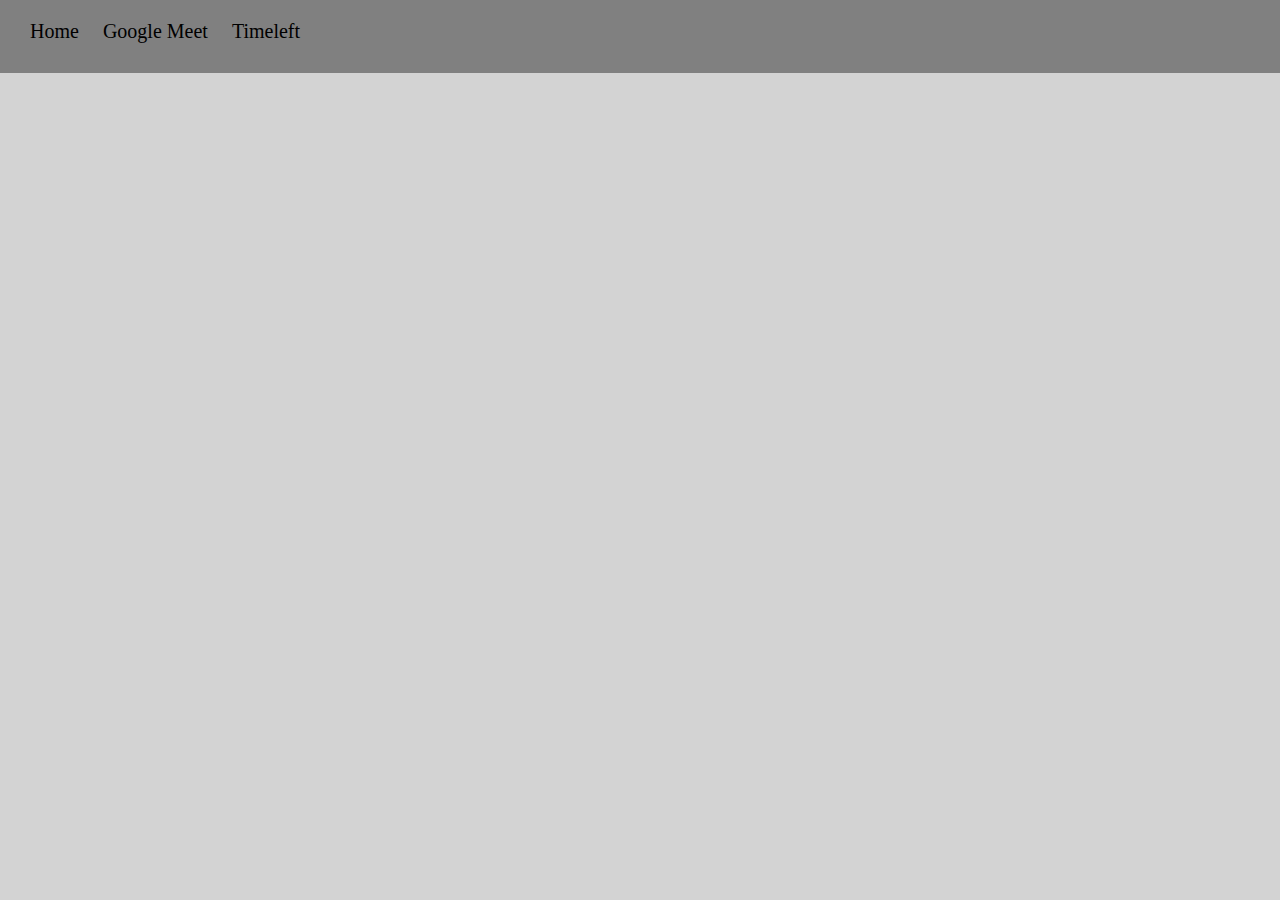
==== googlemeet.html @ 04d3fc3a "Add files via upload" ====
<!DOCTYPE html>
<html>
    <head>
        <meta charset="UTF-8">
        <title>Home</title>
        <link rel="shortcut icon" href="favicon.ico">
        <link rel="stylesheet" href="style.css">
    </head>

    <body>
        <header>
            <a class="item" href="index.html" alt="home">Home</a>
            <a class="item" href="googlemeet.html" alt="googlemeet">Google Meet</a>
            <a class="item" href="Timeleft.html" alt="Timeleft">Timeleft</a>
            <div class="time" id="time"></div>
        </header>

        <script src="app.js"></script>
    </body>
</html>
---- style.css ----
html , body {
    padding: 0;
    margin: 0;
    background-color: lightgrey;
    text-decoration: none;
    font-family:cursive;
    height: 100%;
}
.disclass {
    display: inline-block;
}
.button1 {
    background-color: grey;
    padding: 20px;
    margin: 20px;
    float: left;
    font-size: 50px;
    margin-top: 11rem;
    text-align: center;
    text-decoration: none;
    color: black;
    font-weight: bold;
    transform-origin: center;
    transition-property: transform;
    transition-duration: 1s;
}
.button1:hover {
    transform: scale(1.1, 1.1);
}
.button2 {
    float: right;
    font-size: 50px;
    background-color: grey;
    padding: 20px;
    margin: 20px;
    margin-right: 7rem;
    margin-top: 11rem;
    text-align: center;
    text-decoration: none;
    color: black;
    font-weight: bold;
    transform-origin: center;
    transition-property: transform;
    transition-duration: 1s;
}
.button2:hover {
    transform: scale(1.1, 1.1);
}
.item {
    font-size: 20px;
    padding: 10px;
    margin-top: -10px;
    text-decoration: none;
    color: black;
    display:inline-block;
    transform-origin: center;
    transition-property: transform;
    transition-duration: 1s;
}
.thisclass-class {
    margin-top: 10px;
}

.item:hover {
    transform: scale(1.1, 1.1);
}
.thisclass {
    text-align: center;
    font-size: 50px;
}
.box {
    align-items: center;
    justify-content: center;
    padding: 50px;
    margin-left: 25%;
    
}
.nextclass {
margin-top: -135px;
margin-right: 70px;
font-size: 40px;
float:right;
}
.boxtime {
text-align: center;
font-weight: bold;
text-transform: uppercase;
margin-top: -70px;
}
header {
background-color: grey;
padding: 20px;
}
.timeleft {
font-size: 100px;
}
.time {
float: right;
font-size: 25px;
margin-top: 0px;
}
.countdown {
font-size: 17px;
padding: 20px;
display:inline-block;
}
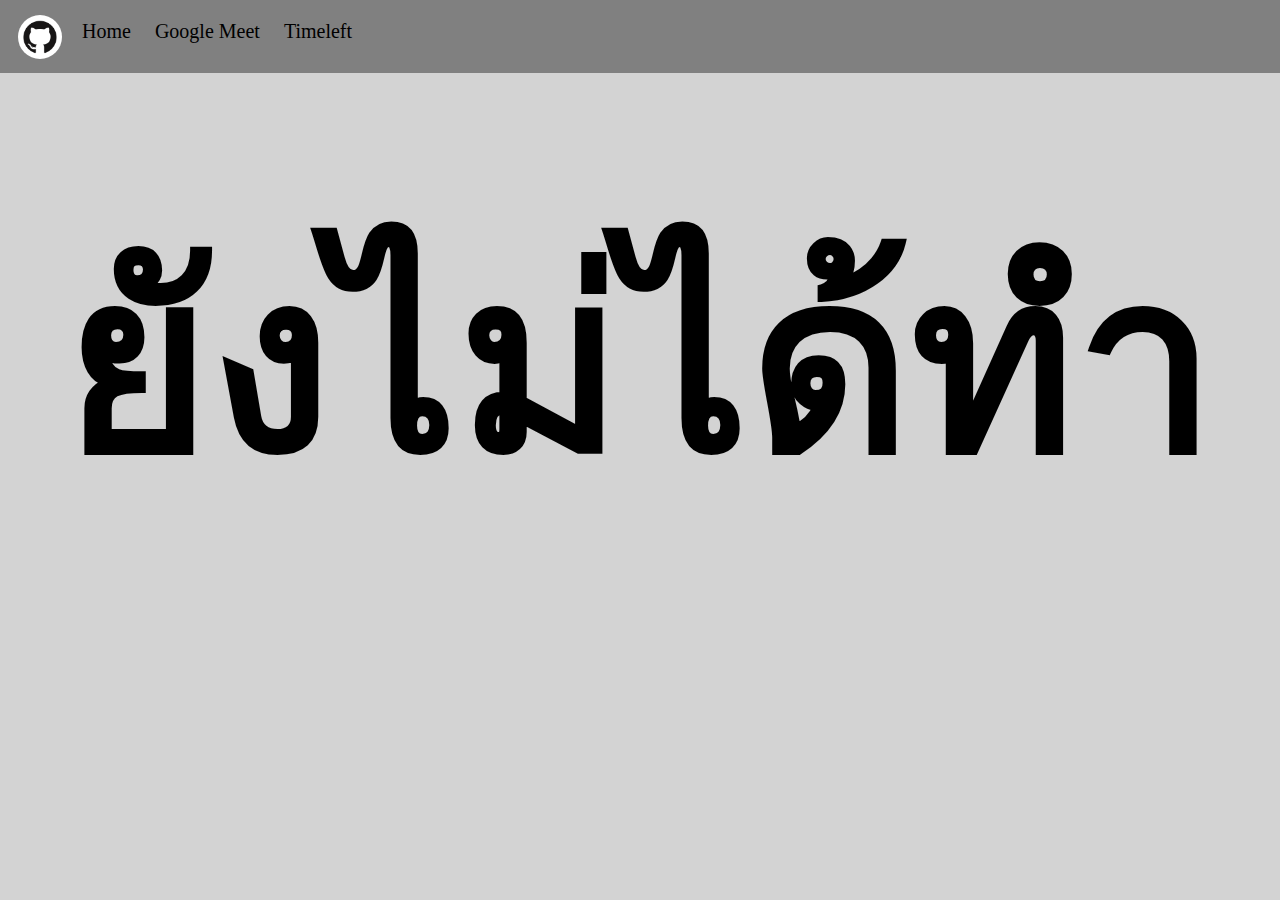
==== commit f3519b6d: "Add files via upload" ====
--- a/googlemeet.html
+++ b/googlemeet.html
@@ -9,12 +9,15 @@
 
     <body>
         <header>
+            <a href="https://github.com/Riodsa/Countdown"><img src="GitHub-Mark.png" class="logo"></a>
             <a class="item" href="index.html" alt="home">Home</a>
             <a class="item" href="googlemeet.html" alt="googlemeet">Google Meet</a>
             <a class="item" href="Timeleft.html" alt="Timeleft">Timeleft</a>
             <div class="time" id="time"></div>
         </header>
 
+        <div style="font-weight: bold; font-size: 250px; text-align: center; margin-top: 90px;">ยังไม่ได้ทำ</div>
+
         <script src="app.js"></script>
     </body>
 </html>--- a/style.css
+++ b/style.css
@@ -42,6 +42,21 @@
     transform-origin: center;
     transition-property: transform;
     transition-duration: 1s;
+}
+.logo{
+    float: left;
+    width: 44px;
+    height: 44px;
+    border-radius: 50%;
+    margin-top: -5px;
+    margin-left: -2px;
+    margin-right: 10px;
+    transform-origin: center;
+    transition-property: transform;
+    transition-duration: 1s;
+}
+.logo:hover {
+    transform: scale(1.1, 1.1);
 }
 .button2:hover {
     transform: scale(1.1, 1.1);
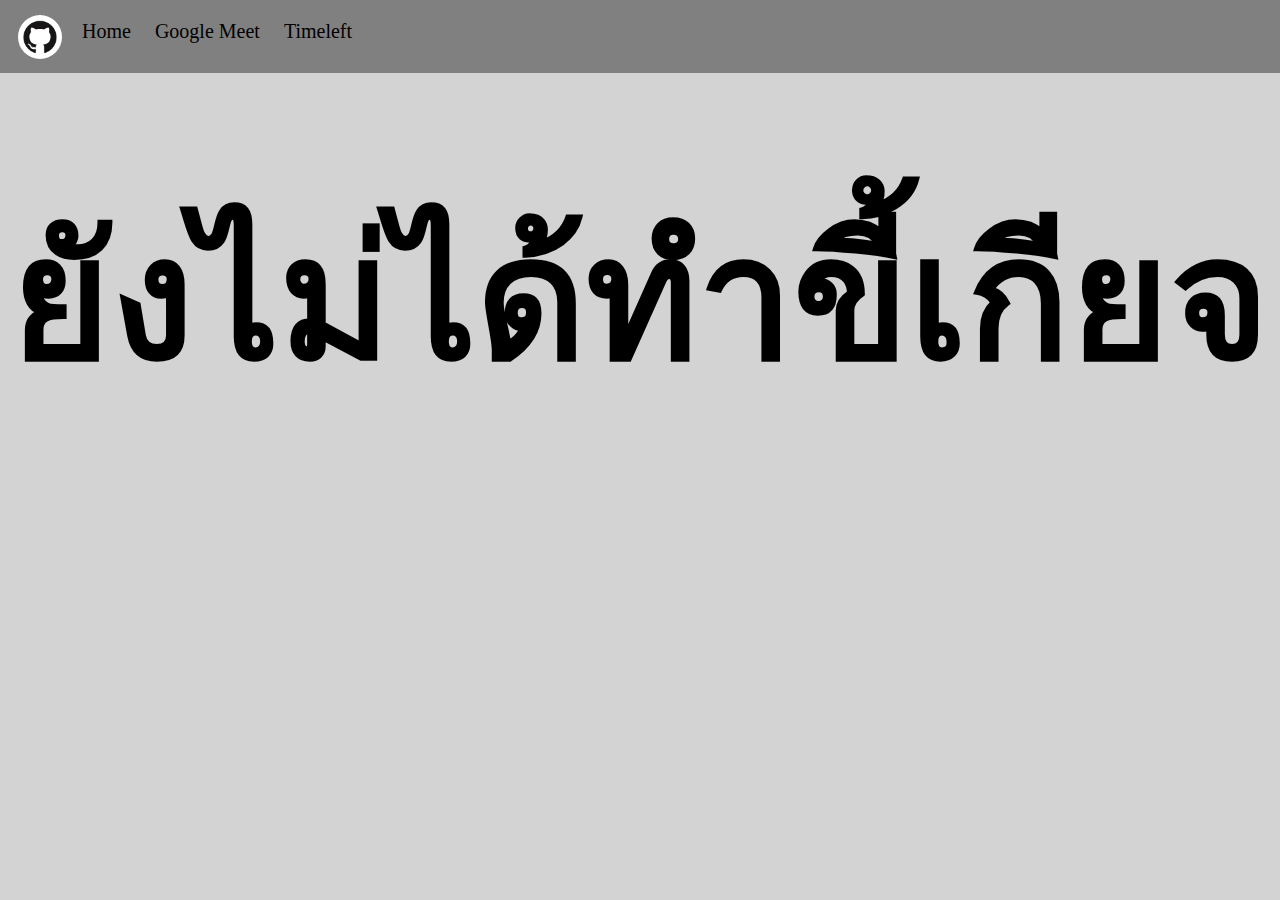
==== commit 73f6661f: "Add files via upload" ====
--- a/googlemeet.html
+++ b/googlemeet.html
@@ -16,7 +16,7 @@
             <div class="time" id="time"></div>
         </header>
 
-        <div style="font-weight: bold; font-size: 250px; text-align: center; margin-top: 90px;">ยังไม่ได้ทำ</div>
+        <div style="font-weight: bold; font-size: 170px; text-align: center; margin-top: 90px;">ยังไม่ได้ทำขี้เกียจ</div>
 
         <script src="app.js"></script>
     </body>
